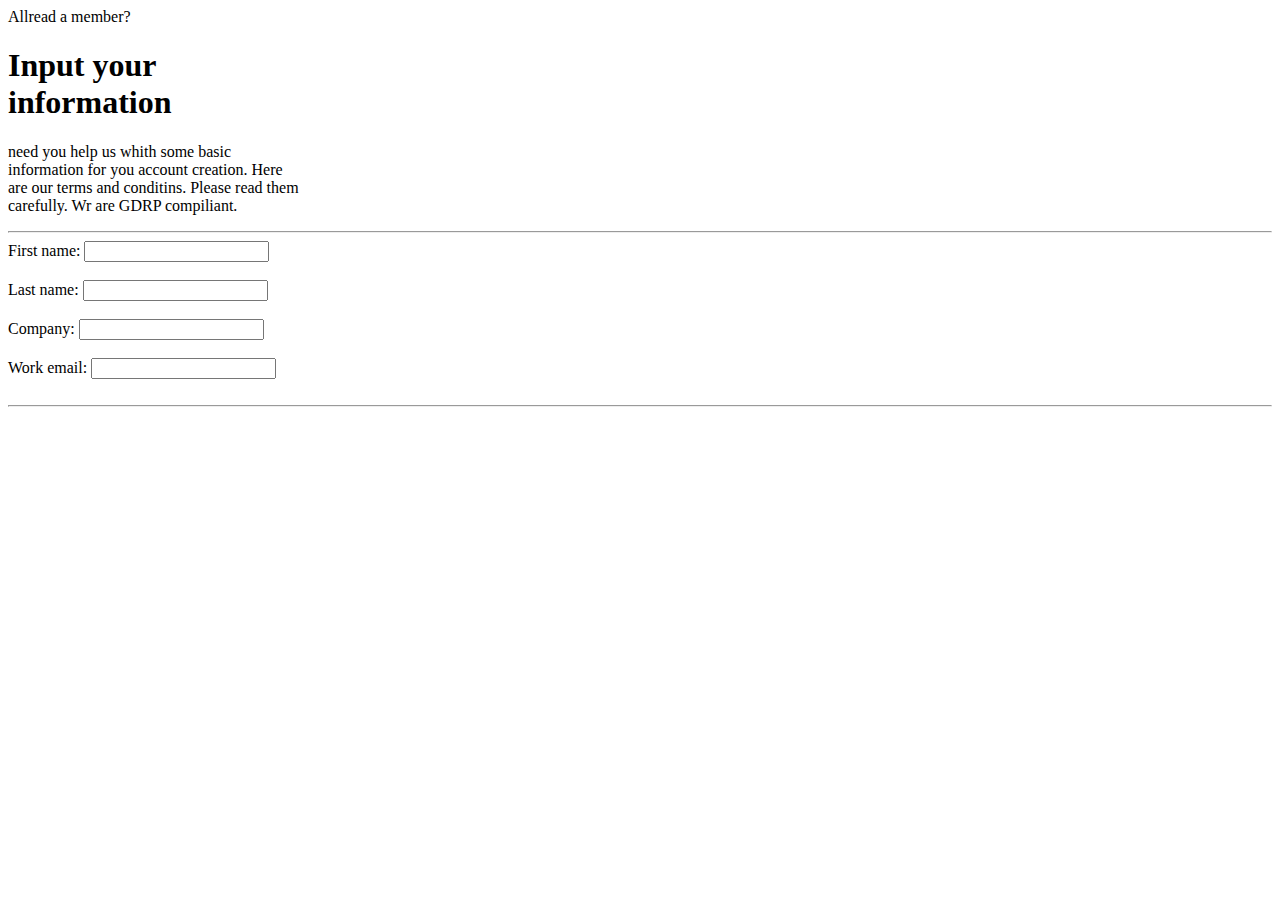
==== index.html @ 91ae05e2 "Add files via upload" ====
<!DOCTYPE html>
<html lang="en">

<head>
    <meta charset="UTF-8">
    <meta http-equiv="X-UA-Compatible" content="IE=edge">
    <meta name="viewport" content="width=device-width, initial-scale=1.0">
    <link rel="stylesheet" href="style.css">
    <title>Document</title>
</head>

<body>
    
    <div class="principal">

        <div class="col-8">

            <div class="row-1">
                <span>Allread a member?</span>
            </div>
            <div class="row-2">
                <h1>Input your <br> information</h1>
                <p> need you help us whith some basic <br> information for you account creation. Here <br> are our
                    terms and
                    conditins. Please read them <br> carefully. Wr are GDRP compiliant.</p>
            </div>
            <hr>
            <div class="first">
                <label for="fname">First name:</label>
                <input type="text" id="fname" name="fname"><br><br>
            </div>
            <div class="last">
                <label for="lname">Last name:</label>
                <input type="text" id="lname" name="lname"><br><br>
            </div>
           <div class="Com">
            <label for="Company">Company:</label>
            <input type="text" id="lname" name="lname"><br><br>
           </div>
           <div class="Work">
            <label for="work">Work email:</label>
            <input type="text" id="lname" name="lname"><br><br>
           </div>

           <div class="hr2">
           <hr>
            </div></div>
            
        </div>
        
    
       

    </div>
    

    
    

</body>

</html> 
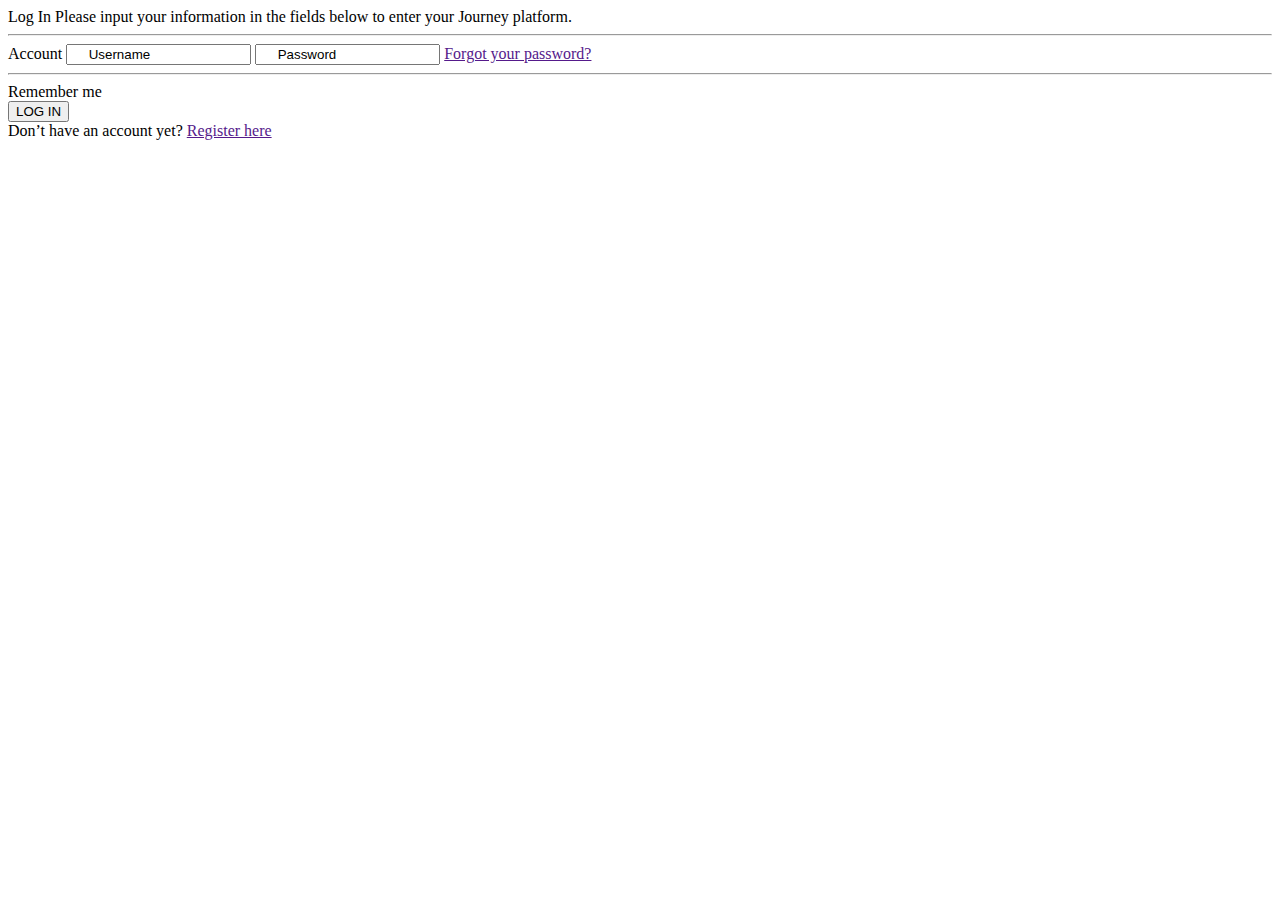
==== commit 80d73b28: "Add files via upload" ====
--- a/index.html
+++ b/index.html
@@ -1,62 +1,95 @@
-<!DOCTYPE html>
 <html lang="en">
 
 <head>
     <meta charset="UTF-8">
     <meta http-equiv="X-UA-Compatible" content="IE=edge">
     <meta name="viewport" content="width=device-width, initial-scale=1.0">
-    <link rel="stylesheet" href="style.css">
+    <link rel="stylesheet" href="styles.css">
     <title>Document</title>
 </head>
 
 <body>
-    
     <div class="principal">
 
-        <div class="col-8">
+        <div class="row">
 
-            <div class="row-1">
-                <span>Allread a member?</span>
+
+            <div class="col-3">
+
+
+
+                <div class="row">
+
+                    <div class="col-12">
+                        <span class="font_dos_titulos"> Log In</span>
+                        <span class="titulos_span">Please input your information in the fields below to enter your
+                            Journey platform. </span>
+                        <hr>
+                    </div>
+
+
+                </div>
+
+                <div class="row2">
+
+                    <div class="col-12">
+                        <span class="account">Account</span>
+                        <input class="input" type="text" id="" name="" value="     Username">
+                        <input class="input2" type="text" id="" name="" value="     Password">
+                        <a href=""><span class="forgot" >Forgot your password?</span> </a>
+
+                    </div>
+
+
+                </div>
+
+                <div class="row3">
+
+                    <div class="col-6">
+                        <span><hr></span>
+                        <span class="quadrado"></span>
+                        <span class="remember">Remember me</span>
+
+                    </div>
+
+                    <div class="col-6">
+                        <button>LOG IN</button>
+                    </div>
+
+
+                </div>
+
+                <div class="row4">
+
+                    <div class="col-12">
+                        <span class="dont">Don’t have an account yet?</span>
+                        <a href=""> <span class="register">Register here</span></a>
+                    </div>
+
+
+                </div>
+
+
+
             </div>
-            <div class="row-2">
-                <h1>Input your <br> information</h1>
-                <p> need you help us whith some basic <br> information for you account creation. Here <br> are our
-                    terms and
-                    conditins. Please read them <br> carefully. Wr are GDRP compiliant.</p>
+
+
+            <div class="col-9">
+             <img src="img/Layer 11.png" alt="">
+
+
             </div>
-            <hr>
-            <div class="first">
-                <label for="fname">First name:</label>
-                <input type="text" id="fname" name="fname"><br><br>
-            </div>
-            <div class="last">
-                <label for="lname">Last name:</label>
-                <input type="text" id="lname" name="lname"><br><br>
-            </div>
-           <div class="Com">
-            <label for="Company">Company:</label>
-            <input type="text" id="lname" name="lname"><br><br>
-           </div>
-           <div class="Work">
-            <label for="work">Work email:</label>
-            <input type="text" id="lname" name="lname"><br><br>
-           </div>
 
-           <div class="hr2">
-           <hr>
-            </div></div>
-            
+
+
+
+
         </div>
-        
-    
-       
+
+
+
 
     </div>
-    
-
-    
-    
-
 </body>
 
-</html> +</html>--- a/styles.css
+++ b/styles.css
@@ -0,0 +1,233 @@
+@media only screen and (min-width: 1300px) {
+
+    .row {
+        display: flex;
+        width: 100%;
+    }
+
+    /* For desktop: */
+    .col-1 {
+        width: 8.33%;
+    }
+
+    .col-2 {
+        width: 16.66%;
+    }
+
+    .col-3 {
+        width: 25%;
+    }
+
+    .col-4 {
+        width: 33.33%;
+    }
+
+    .col-5 {
+        width: 41.66%;
+    }
+
+    .col-6 {
+        width: 50%;
+    }
+
+    .col-7 {
+        width: 58.33%;
+    }
+
+    .col-8 {
+        width: 66.66%;
+    }
+
+    .col-9 {
+        width: 75%;
+    }
+
+    .col-10 {
+        width: 83.33%;
+    }
+
+    .col-11 {
+        width: 91.66%;
+    }
+
+    .col-12 {
+        width: 100%;
+    }
+
+
+    .principal {
+
+        width: 100%;
+    }
+
+    .font_dos_titulos {
+
+        font-family: 'robotoregular';
+        font-style: normal;
+        font-weight: 700;
+        font-size: 54px;
+        line-height: 68px;
+        color: #42505C;
+        margin-left: 100px;
+        margin-top: 100px;
+        display: block;
+    }
+
+    .titulos_span {
+        font-family: 'robotoregular';
+        font-size: 14px;
+        line-height: 28px;
+        display: block;
+        margin-left: 105px;
+        margin-top: 27px;
+        color: #404040;
+    }
+
+    hr {
+        width: 299px;
+        margin-top: 51px;
+        margin-left: 105px;
+        opacity: 0.2;
+        border: 1px dashed #000000;
+    }
+
+    .account {
+        font-family: 'robotoregular';
+        font-size: 14px;
+        margin-top: 20px;
+        margin-left: 104px;
+        display: block;
+    }
+
+    .input {
+        font-family: 'robotoregular';
+        display: block;
+        width: 300px;
+        height: 48px;
+        margin-left: 102px;
+        margin-top: 5px;
+        background: #FFFFFF;
+        border: 1px solid #D1D1D1;
+    }
+
+    .input2 {
+        font-family: 'robotoregular';
+        display: block;
+        width: 300px;
+        height: 48px;
+        margin-left: 102px;
+        margin-top: 0px;
+        background: #FFFFFF;
+        border: 1px solid #D1D1D1;
+    }
+
+    .forgot {
+        font-family: 'robotoregular';
+        display: block;
+        margin-left: 104px;
+        margin-top: 10px;
+        color: #4743E0;
+    }
+
+    .quadrado {
+        display: block;
+        margin-left: 104px;
+        margin-top: 40px;
+        width: 24px;
+        height: 24px;
+        left: 93px;
+        top: 643px;
+        background: #FFFFFF;
+        border: 1px solid #D1D1D1;
+    }
+
+    .remember {
+        font-family: 'robotoregular';
+        display: block;
+        margin-top: -25px;
+        margin-left: 145px;
+        font-size: 14px;
+        letter-spacing: 0.25px;
+        color: #333333;
+
+    }
+
+    button {
+        font-family: 'robotoregular';
+        display: block;
+        margin-top: -40px;
+        margin-left: 250px;
+        font-weight: 700;
+        font-size: 14px;
+        width: 102px;
+        height: 48px;
+        border: 0;
+        background: #4743E0;
+        color: #FFFFFF;
+    }
+
+    .dont {
+        font-family: 'robotoregular';
+        display: block;
+        margin-top: 150px;
+        margin-left: 160px;
+        font-size: 14px;
+        line-height: 28px;
+        color: #333333;
+        opacity: 0.3;
+
+    }
+
+    .register {
+        font-family: 'robotoregular';
+        display: block;
+        margin-left: 190px;
+        margin-top: 10px;
+        font-size: 14px;
+        letter-spacing: 0.25px;
+        color: #4743E0;
+    }
+
+    /*segundo*/
+    
+
+
+
+
+
+
+
+    @font-face {
+        font-family: 'robotobold';
+        src: url('font/roboto-bold-webfont.woff2') format('woff2'),
+            url('font/roboto-bold-webfont.woff') format('woff');
+        font-weight: normal;
+        font-style: normal;
+
+    }
+
+
+
+
+    @font-face {
+        font-family: 'robotomedium';
+        src: url('font/roboto-medium-webfont.woff2') format('woff2'),
+            url('font/roboto-medium-webfont.woff') format('woff');
+        font-weight: normal;
+        font-style: normal;
+
+    }
+
+
+
+
+    @font-face {
+        font-family: 'robotoregular';
+        src: url('font/roboto-regular-webfont.woff2') format('woff2'),
+            url('font/roboto-regular-webfont.woff') format('woff');
+        font-weight: normal;
+        font-style: normal;
+
+    }
+
+}